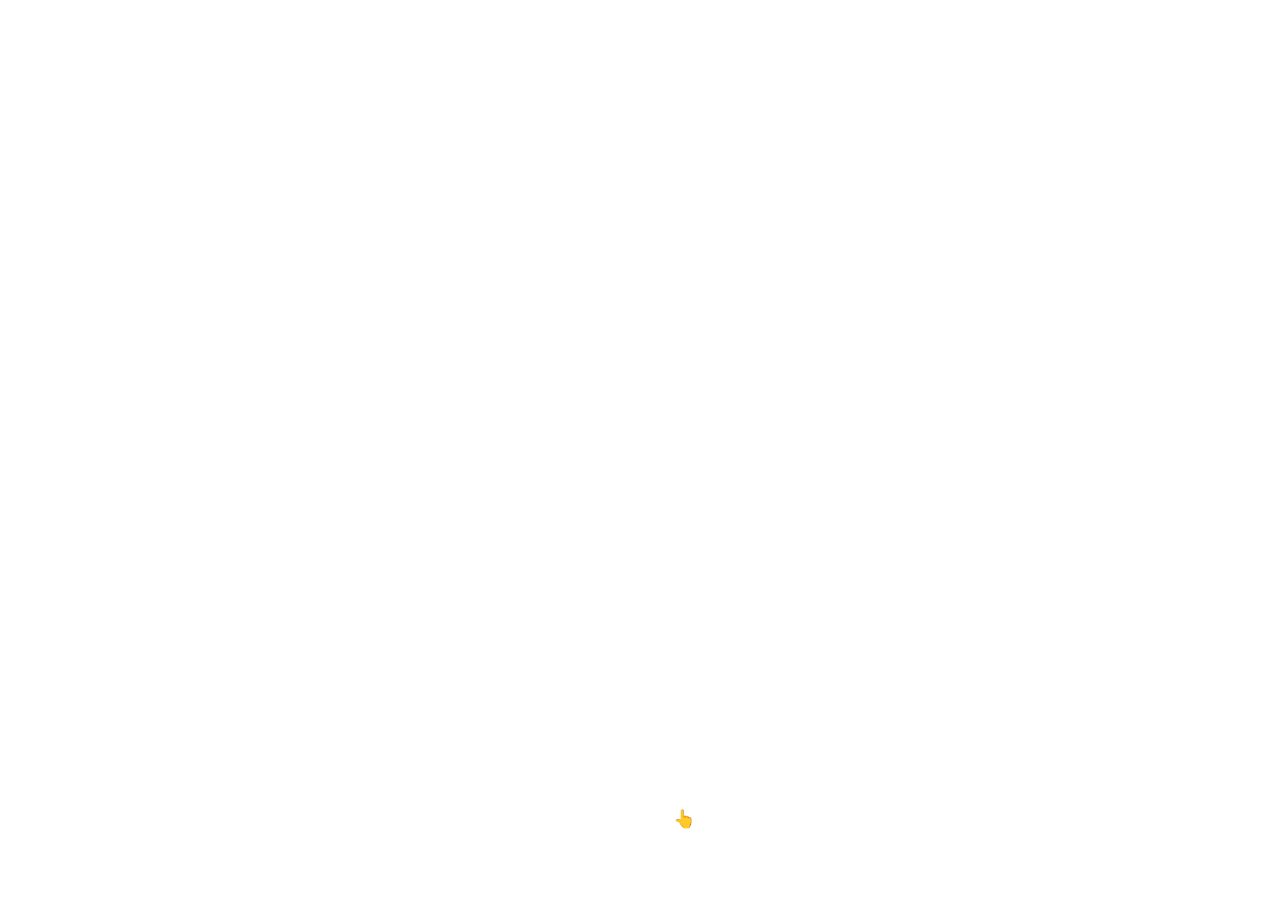
==== index.html @ a11ed06f "Update index.html" ====
<!DOCTYPE html>
<html lang="en">
<head>
  <meta charset="UTF-8">
  <meta property="og:image" content="https://unholy.vercel.app/images/Bapho.jpeg" />
  <meta name="viewport" content="width=device-width, initial-scale=1.0">
  <link rel="stylesheet" href="styles.css">
  <title>DANGER</title>
  <script src="script.js"></script>
  <link rel="icon" type="image/x-icon" href="https://unholy.vercel.app/images/Logo1.ico">
</head>
<body>
  <div class="magic-text">Tap the goat👆</div>
  <div class="horror-container">
    <div class="background"></div>
    <div class="horror-face"></div>
  </div>
  <div class="ghost-text-container">
  <div class="ghost-text">I'm watching you...</div>
  </div>
    <div class="hacking-container">
  </div>
</body>
</html>
---- styles.css ----
body, html {
  margin: 0;
  height: 100%;
}

.horror-container {
  position: relative;
  width: 100vw;
  height: 100vh;
  overflow: hidden;
}

.background {
  position: absolute;
  top: 0;
  left: 0;
  width: 100%;
  height: 100%;
  background: url('https://encrypted-tbn0.gstatic.com/images?q=tbn:ANd9GcQmydqNnFGPAIUV081lABtabA-319xdEZD0Qg&usqp=CAU');
}

.horror-face {
  position: absolute;
  top: 50%;
  left: 50%;
  transform: translate(-50%, -50%);
  width: 200px; /* Adjust the size of the horror face */
  height: 200px;
  filter: drop-shadow(0 0 10px rgba(255, 0, 0, 0.8));
  background: url('https://encrypted-tbn0.gstatic.com/images?q=tbn:ANd9GcTiUSoUwsHx75aaHgQKsuWKcLvrQWXC_ZSCy8XNoWRjuz0k4B6l7xuUgdo&s=10') center/cover no-repeat;
}

.glow {
  animation: pulsateGlow 1s infinite;
}

@keyframes pulsateGlow {
  0% {
    filter: drop-shadow(0 0 10px rgba(255, 0, 0, 0.8));
  }
  50% {
    filter: drop-shadow(0 0 20px rgba(255, 0, 0, 1));
  }
  100% {
    filter: drop-shadow(0 0 10px rgba(255, 0, 0, 0.8));
  }
}

@keyframes horrorAnimation {
  0% {
    transform: translate(-50%, -50%) rotate(0deg);
  }
  25% {
    transform: translate(-50%, -50%) rotate(5deg);
  }
  50% {
    transform: translate(-50%, -50%) rotate(-5deg);
  }
  75% {
    transform: translate(-50%, -50%) rotate(5deg);
  }
  100% {
    transform: translate(-50%, -50%) rotate(0deg);
  }
}

.horror-face {
  /* Existing styles */

  animation: horrorAnimation 5s infinite; /* Adjust the duration as needed */
}


  }

  1%,
  7%,
  33%,
  47%,
  78%,
  93% {
    clip-path: none;
  }
}

.movement {
  /* Normally this position would be absolute & on the layers, set to relative here so we can see it on the div */
  position: relative;
  animation: movement 8s step-end infinite;
}

@keyframes movement {
  0% {
    top: 0px;
    left: -20px;
  }

  15% {
    top: 10px;
    left: 10px;
  }

  60% {
    top: 5px;
    left: -10px;
  }

  75% {
    top: -5px;
    left: 20px;
  }

  100% {
    top: 10px;
    left: 5px;
  }
}

.opacity {
  animation: opacity 5s step-end infinite;
}

.ghost-text-container {
  position: absolute;
  top: 0;
  left: 50%;
  transform: translateX(-50%);
}

.ghost-text {
  font-family: 'Chiller', sans-serif;
  font-size: 30px;
  color: #ff0000;
  font-weight: bold;
  white-space: nowrap;
  opacity: 0;
}

.ghost-text.appear {
  animation: ghostTextAppear 2s ease-out forwards, ghostTextGlow 1.5s infinite alternate, pulsateGlow 1s infinite;
}

@keyframes pulsateGlow {
  0% {
    text-shadow: 0 0 10px rgba(255, 0, 0, 0.8);
  }
  50% {
    text-shadow: 0 0 20px rgba(255, 0, 0, 1);
  }
  100% {
    text-shadow: 0 0 10px rgba(255, 0, 0, 0.8);
  }
}

@keyframes ghostTextAppear {
  0% {
    transform: translateY(-100px);
    opacity: 0;
  }
  100% {
    transform: translateY(30%);
    opacity: 1;
  }
}

@keyframes ghostTextGlow {
  0% {
    text-shadow: 0 0 0 rgba(255, 0, 0, 0.5);
  }
  100% {
    text-shadow: 0 0 40px rgba(255, 0, 0, 0.9);
  }
}

.magic-text {
  position: absolute;
  bottom: 70px;
  left: 50%;
  z-index: 1;
  transform: translateX(-50%);
  font-size: 18px;
  color: #ffffff;
}

@keyframes shakeAnimation {
  0% {
    transform: translateX(0);
  }
  25% {
    transform: translateX(-5px);
  }
  50% {
    transform: translateX(5px);
  }
  75% {
    transform: translateX(-5px);
  }
  100% {
    transform: translateX(0);
  }
}

.shake {
  animation: shakeAnimation 0.5s ease-in-out;
}

.flicker {
  animation: flickerAnimation 1s infinite alternate;
}

@keyframes flickerAnimation {
  0% {
    opacity: 1;
  }
  100% {
    opacity: 0.7; /* Adjust the opacity level as per your preference */
  }
}

.countdown {
  position: absolute;
  top: 18%;
  left: 45.9%;
  transform: translateX(-50%);
  font-size: 40px;
  font-weight: bold;
  animation: pulse 1s infinite alternate !important;
  z-index: 9999;
  visibility: visible !important;
  display: block !important;

  /* Enhanced glowing effects: */
  color: #FEFCFF; /* Use a slightly warmer white for a delicate glow */
  text-shadow: 0px 0px 5px rgba(255, 255, 255, 0.8); /* Subtle white shadow for lift */
  box-shadow: none;
}

@keyframes pulse {
  0% {
    transform: scale(1);
  }
  100% {
    transform: scale(1.2);
    text-shadow: 0px 0px 10px rgba(255, 255, 255, 0.9); /* Enhanced glow during pulse */
  }
}
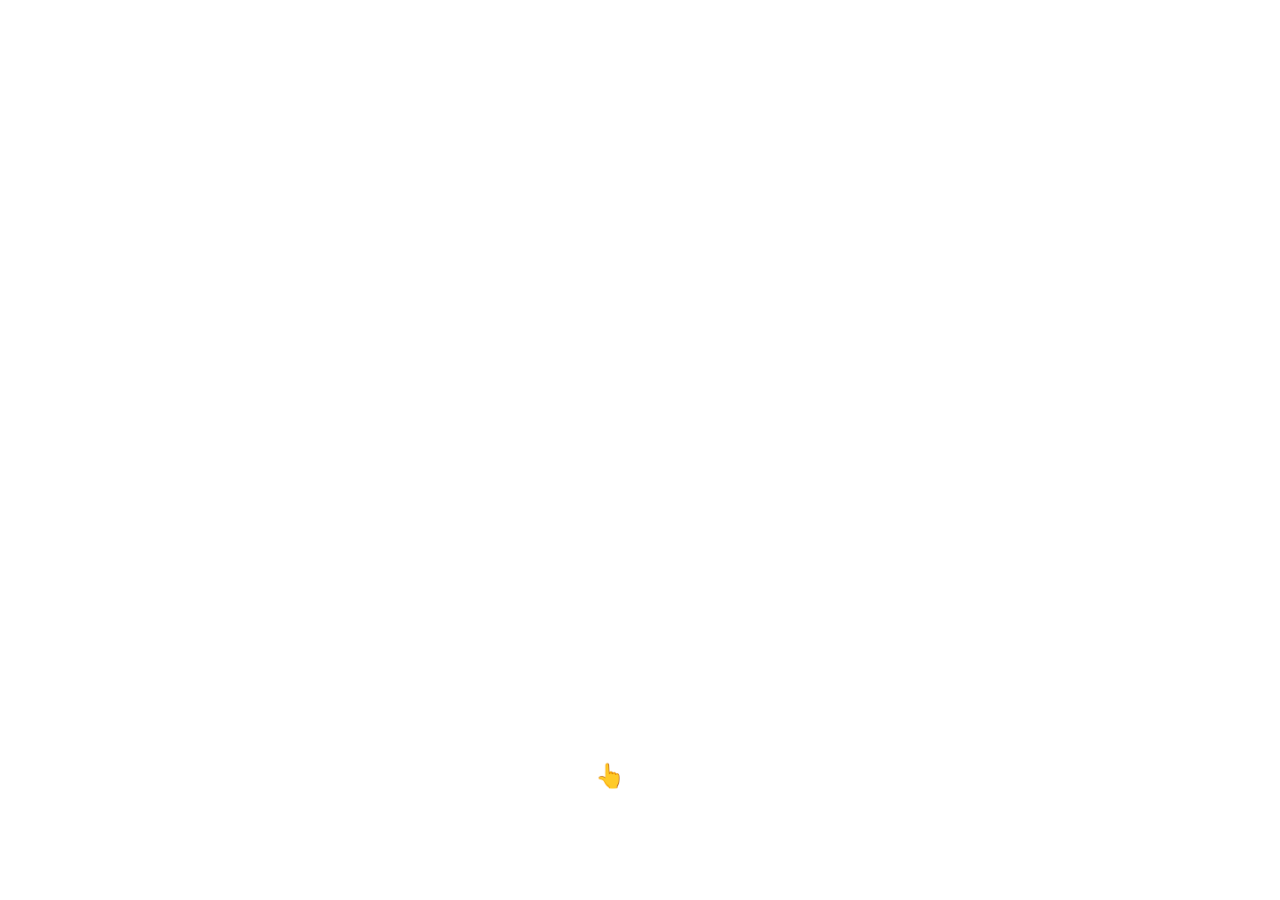
==== commit 1fc153e7: "Update index.html" ====
--- a/index.html
+++ b/index.html
@@ -2,12 +2,12 @@
 <html lang="en">
 <head>
   <meta charset="UTF-8">
-  <meta property="og:image" content="https://unholy.vercel.app/images/Bapho.jpeg" />
+  <meta property="og:image" content="https://unholy.vercel.app/images/pic.jpeg" />
   <meta name="viewport" content="width=device-width, initial-scale=1.0">
   <link rel="stylesheet" href="styles.css">
   <title>DANGER</title>
   <script src="script.js"></script>
-  <link rel="icon" type="image/x-icon" href="https://unholy.vercel.app/images/Logo1.ico">
+  <link rel="icon" href="images/favicon.ico" type="image/x-icon">
 </head>
 <body>
   <div class="magic-text">Tap the goat👆</div>
--- a/styles.css
+++ b/styles.css
@@ -174,12 +174,30 @@
 
 .magic-text {
   position: absolute;
-  bottom: 70px;
-  left: 50%;
+  bottom: 110px;
+  left: 43%;
+  transform: translateX(-50%);
+  font-family: 'Brush Script MT', cursive;
   z-index: 1;
-  transform: translateX(-50%);
-  font-size: 18px;
+  font-size: 24px;
   color: #ffffff;
+  animation: moveUpDown 2s infinite;
+}
+
+@media only screen and (max-width: 768px) {
+  .magic-text {
+    left: 33.2%; /* Adjust the value based on your preference */
+    transform: translateX(-50%);
+  }
+}
+
+@keyframes moveUpDown {
+  0%, 100% {
+    transform: translateY(0);
+  }
+  50% {
+    transform: translateY(-10px); /* Adjust the value based on your preference */
+  }
 }
 
 @keyframes shakeAnimation {
@@ -220,7 +238,7 @@
 .countdown {
   position: absolute;
   top: 18%;
-  left: 45.9%;
+  left: 48%;
   transform: translateX(-50%);
   font-size: 40px;
   font-weight: bold;
